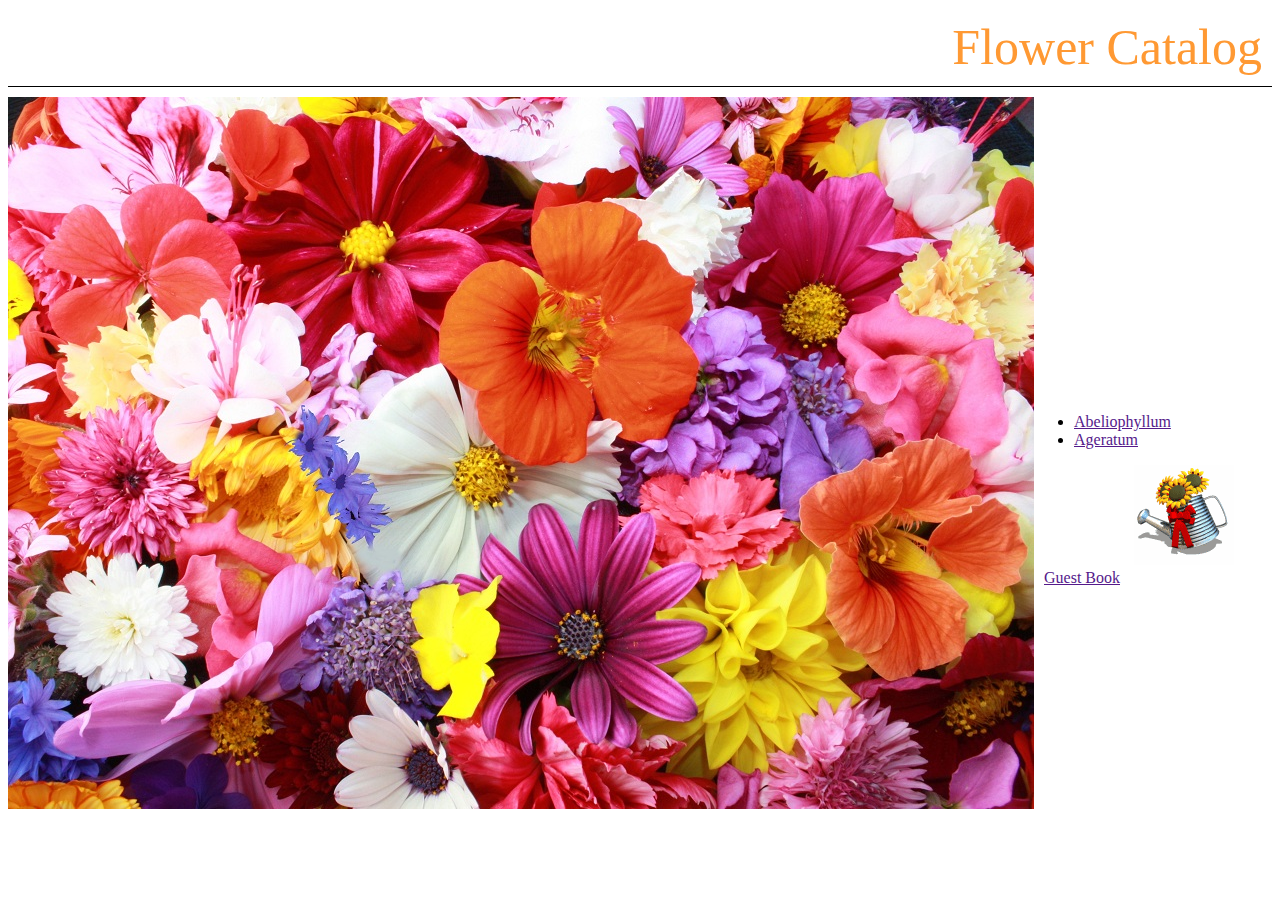
==== public_html/index.html @ 216fa7ee "Introduced public_html for front end" ====
<!DOCTYPE html>
<html>
  <head>
    <title>Page Title</title>
    <link
      rel="stylesheet"
      type="text/css"
      media="screen"
      href="style_sheet/style.css"
    />
  </head>
  <script src="/scripts/main.js"></script>
  <body>
    <header>Flower Catalog</header>
    <div class="mainDiv">
      <div><img src="/media/freshorigins.jpg" /></div>
      <div class="list">
        <ul>
          <li><a href="">Abeliophyllum</a></li>
          <li><a href="">Ageratum</a></li>
        </ul>
        <img
          src="/media/animated-flower-image-0021.gif"
          class="jar"
          id="jar_1"
        /><br />
        <a href="" class="guestBook">Guest Book</a>
      </div>
    </div>
  </body>
</html>
---- public_html/style_sheet/style.css ----
header {
  border-bottom: 1px solid black;
  text-align: right;
  padding: 10px;
  font-size: 50px;
  font-family: "Times New Roman", Times, serif;
  color: #ff9933;
  margin-bottom: 10px;
}
.mainDiv {
  display: flex;
}
.list {
  margin-top: 300px;
}
.guestBook {
  margin-left: 10px;
}
.jar {
  margin-left: 100px;
}
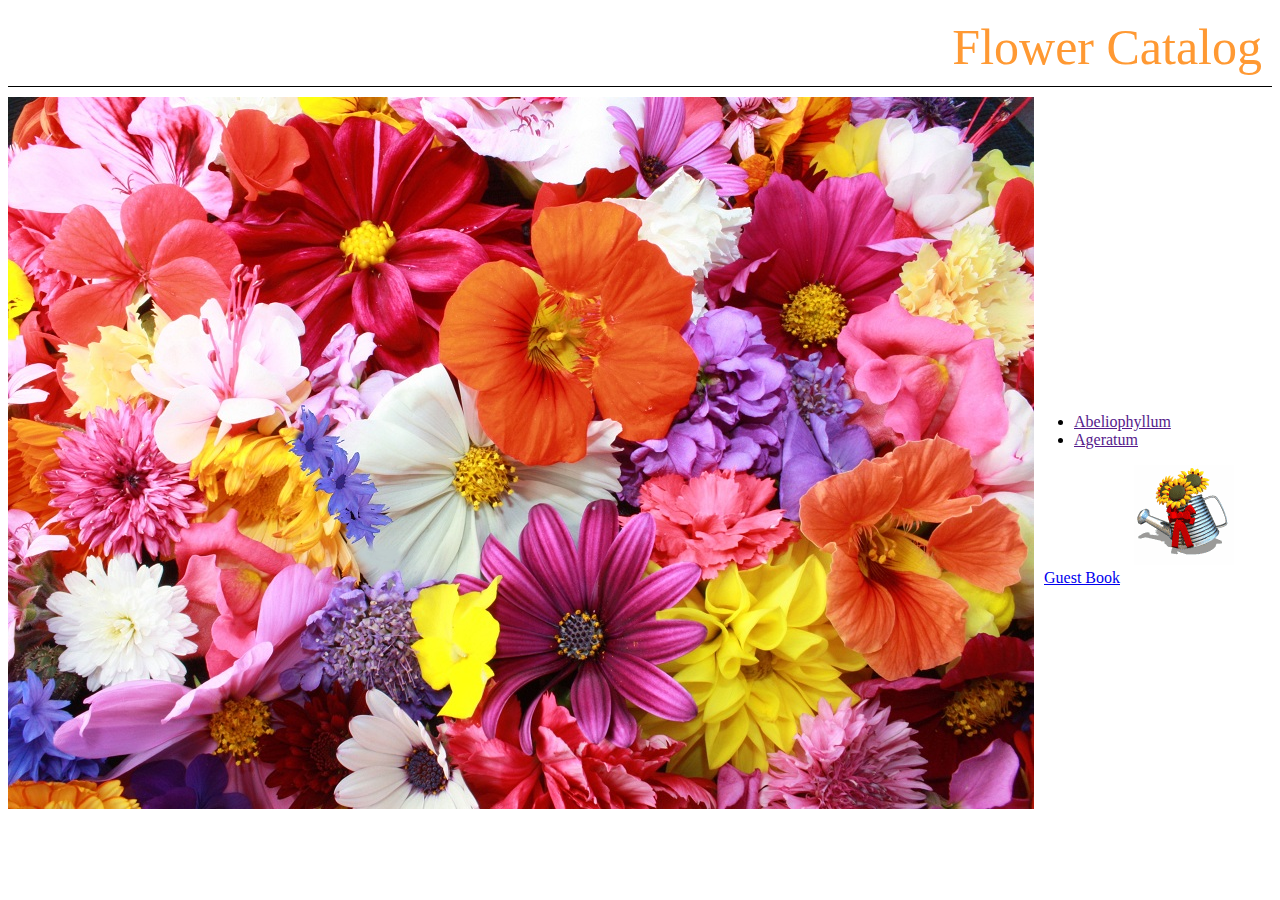
==== commit 8f30f875: "Created guestBood.html" ====
--- a/public_html/index.html
+++ b/public_html/index.html
@@ -24,7 +24,7 @@
           class="jar"
           id="jar_1"
         /><br />
-        <a href="" class="guestBook">Guest Book</a>
+        <a href="guestBook.html" class="guestBook">Guest Book</a>
       </div>
     </div>
   </body>
--- a/public_html/style_sheet/style.css
+++ b/public_html/style_sheet/style.css
@@ -19,3 +19,7 @@
 .jar {
   margin-left: 100px;
 }
+form {
+  border-bottom: 1px solid black;
+  padding: 20px;
+}
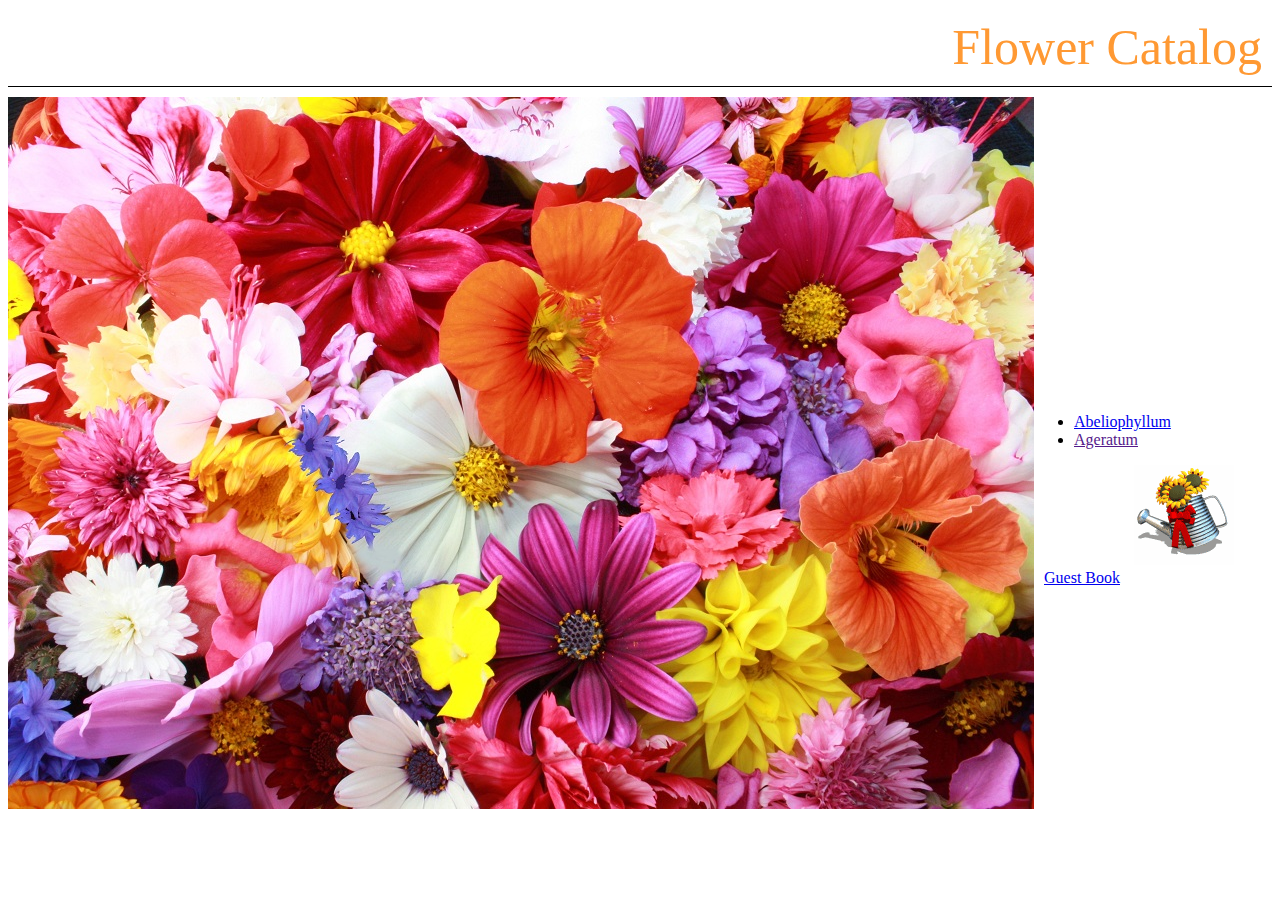
==== commit 303a2dfb: "Created abeliophyllum.html" ====
--- a/public_html/index.html
+++ b/public_html/index.html
@@ -16,7 +16,7 @@
       <div><img src="/media/freshorigins.jpg" /></div>
       <div class="list">
         <ul>
-          <li><a href="">Abeliophyllum</a></li>
+          <li><a href="abeliophyllum.html">Abeliophyllum</a></li>
           <li><a href="">Ageratum</a></li>
         </ul>
         <img
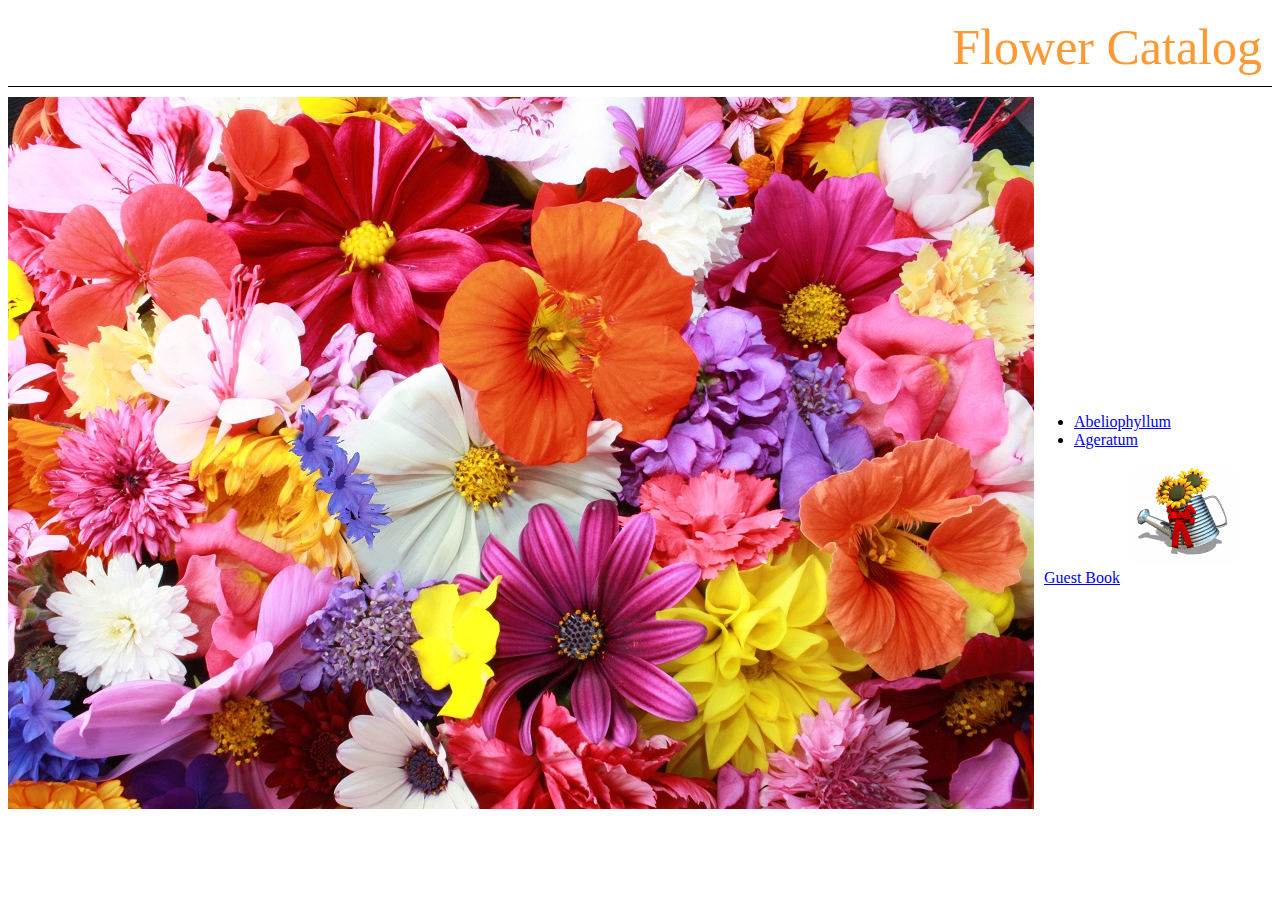
==== commit 8ea42f87: "Created ageratum.html" ====
--- a/public_html/index.html
+++ b/public_html/index.html
@@ -17,7 +17,7 @@
       <div class="list">
         <ul>
           <li><a href="abeliophyllum.html">Abeliophyllum</a></li>
-          <li><a href="">Ageratum</a></li>
+          <li><a href="ageratum.html">Ageratum</a></li>
         </ul>
         <img
           src="/media/animated-flower-image-0021.gif"
